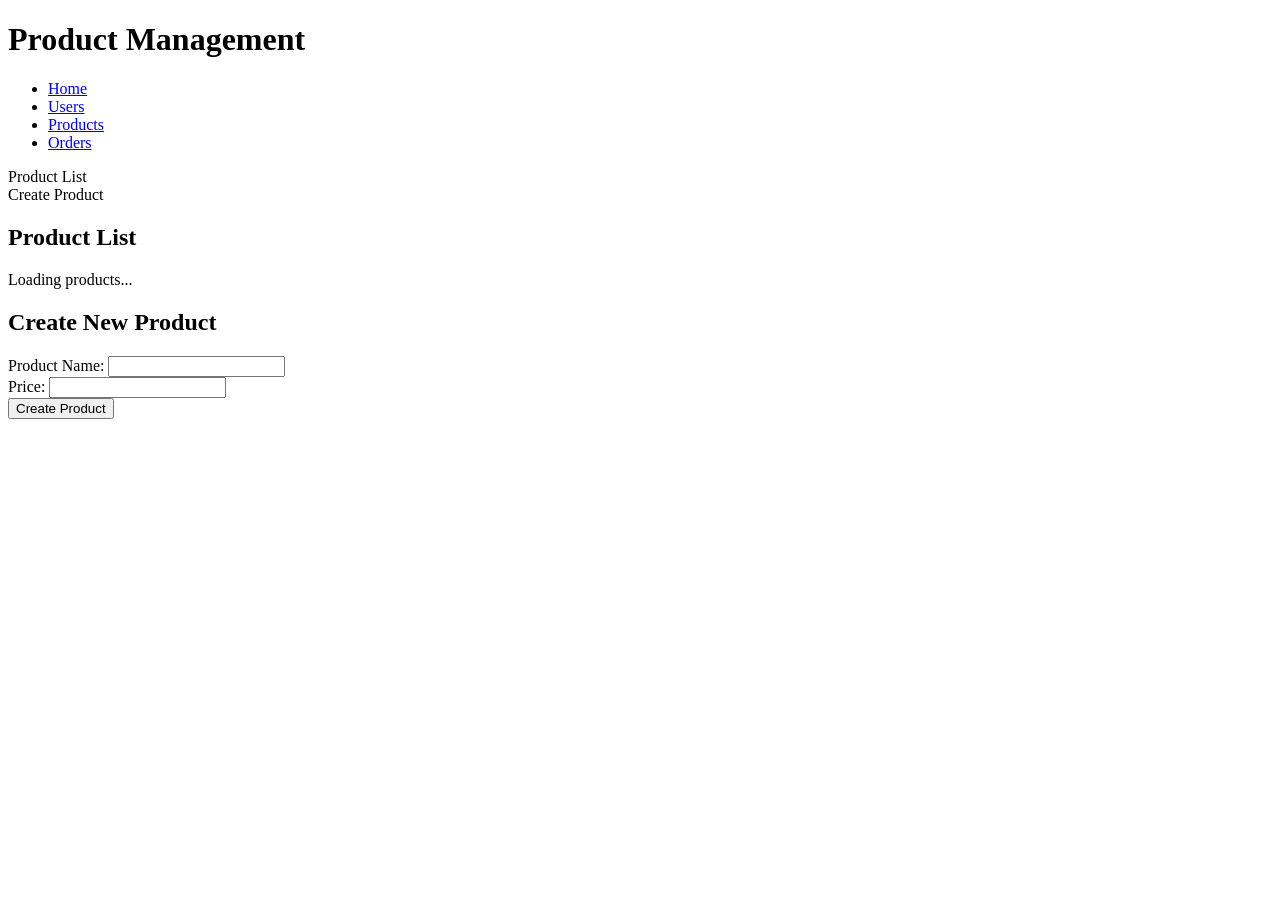
==== frontend/templates/products.html @ 9e04ad57 "update/add index.html for product management" ====
<!-- frontend/templates/products.html --><!DOCTYPE html>
<html lang="en">
<head>
    <meta charset="UTF-8">
    <meta name="viewport" content="width=device-width, initial-scale=1.0">
    <title>Product Management - Service Integration System</title>
    <link rel="stylesheet" href="{{ url_for('static', filename='css/style.css') }}">
</head>
<body>
    <header>
        <div class="container">
            <h1>Product Management</h1>
        </div>
    </header>

    <nav>
        <ul>
            <li><a href="/">Home</a></li>
            <li><a href="/users">Users</a></li>
            <li><a href="/products">Products</a></li>
            <li><a href="/orders">Orders</a></li>
        </ul>
    </nav>

    <div class="container">
        <div class="tabs">
            <div class="tab active" data-tab="product-list">Product List</div>
            <div class="tab" data-tab="create-product">Create Product</div>
        </div>

<!-- Product List Tab --><div class="tab-content active" id="product-list">
            <div class="card">
                <h2>Product List</h2>
                <div id="product-list-container">
                    <p class="loading">Loading products...</p>
                </div>
            </div>

            <div class="card" id="product-detail-card" style="display: none;">
                <h2>Product Details</h2>
                <div id="product-detail-container"></div>
            </div>
        </div>

<!-- Create Product Tab --><div class="tab-content" id="create-product">
            <div class="card">
                <h2>Create New Product</h2>
                <form id="create-product-form">
                    <div class="form-group">
                        <label for="product-name">Product Name:</label>
                        <input type="text" id="product-name" name="name" required>
                    </div>
                    <div class="form-group">
                        <label for="price">Price:</label>
                        <input type="number" id="price" name="price" min="0" step="0.01" required>
                    </div>
                    <button type="submit">Create Product</button>
                </form>
                <div id="create-product-message" class="mt-3"></div>
            </div>
        </div>
    </div>

    <script>
// Tab switchingdocument.addEventListener('DOMContentLoaded', function() {
            const tabs = document.querySelectorAll('.tab');
            const tabContents = document.querySelectorAll('.tab-content');

            tabs.forEach(tab => {
                tab.addEventListener('click', () => {
                    const tabId = tab.getAttribute('data-tab');

// Remove active class from all tabs
                    tabs.forEach(t => t.classList.remove('active'));
                    tabContents.forEach(tc => tc.classList.remove('active'));

// Add active class to clicked tab and corresponding content
                    tab.classList.add('active');
                    document.getElementById(tabId).classList.add('active');
                });
            });

// Load product list initiallyfetchProducts();

// Create product form submissionconst createProductForm = document.getElementById('create-product-form');
            createProductForm.addEventListener('submit', function(e) {
                e.preventDefault();
                createProduct();
            });
        });

// Fetch products from APIfunction fetchProducts() {
            const productListContainer = document.getElementById('product-list-container');
            productListContainer.innerHTML = '<p class="loading">Loading products...</p>';

            fetch('/api/products')
                .then(response => {
                    if (!response.ok) {
                        throw new Error('Failed to fetch products');
                    }
                    return response.json();
                })
                .then(data => {
                    if (data.length === 0) {
                        productListContainer.innerHTML = '<p>No products found. Create a new product to get started.</p>';
                        return;
                    }

                    const table = document.createElement('table');
                    table.innerHTML = `
                        <thead>
                            <tr>
                                <th>ID</th>
                                <th>Name</th>
                                <th>Price</th>
                                <th>Actions</th>
                            </tr>
                        </thead>
                        <tbody id="product-table-body">
                        </tbody>
                    `;

                    productListContainer.innerHTML = '';
                    productListContainer.appendChild(table);

                    const tbody = document.getElementById('product-table-body');
                    data.forEach(product => {
                        const row = document.createElement('tr');
                        row.innerHTML = `
                            <td>${product.id}</td>
                            <td>${product.name}</td>
                            <td>Rp ${parseFloat(product.price).toLocaleString('id-ID')}</td>
                            <td>
                                <button class="action-btn" onclick="viewProductDetails(${product.id})">View</button>
                            </td>
                        `;
                        tbody.appendChild(row);
                    });
                })
                .catch(error => {
                    productListContainer.innerHTML = `
                        <p class="error">Error: ${error.message}</p>
                        <p>The Product Service may be offline. Please check your connection and try again.</p>
                    `;
                });
        }

// View product detailsfunction viewProductDetails(productId) {
            const detailCard = document.getElementById('product-detail-card');
            const detailContainer = document.getElementById('product-detail-container');
            detailContainer.innerHTML = '<p class="loading">Loading product details...</p>';
            detailCard.style.display = 'block';

            fetch(`/api/products/${productId}`)
                .then(response => {
                    if (!response.ok) {
                        throw new Error('Failed to fetch product details');
                    }
                    return response.json();
                })
                .then(product => {
                    detailContainer.innerHTML = `
                        <div>
                            <p><strong>ID:</strong> ${product.id}</p>
                            <p><strong>Name:</strong> ${product.name}</p>
                            <p><strong>Price:</strong> Rp ${parseFloat(product.price).toLocaleString('id-ID')}</p>
                        </div>
                    `;
                })
                .catch(error => {
                    detailContainer.innerHTML = `
                        <p class="error">Error: ${error.message}</p>
                        <p>Failed to retrieve product details.</p>
                    `;
                });
        }

// Create a new productfunction createProduct() {
            const nameInput = document.getElementById('product-name');
            const priceInput = document.getElementById('price');
            const messageDiv = document.getElementById('create-product-message');

            const productData = {
                name: nameInput.value,
                price: parseFloat(priceInput.value)
            };

            messageDiv.innerHTML = '<p class="loading">Creating product...</p>';

            fetch('/api/products', {
                method: 'POST',
                headers: {
                    'Content-Type': 'application/json',
                },
                body: JSON.stringify(productData),
            })
            .then(response => {
                if (!response.ok) {
                    return response.json().then(err => {
                        throw new Error(err.error || 'Failed to create product');
                    });
                }
                return response.json();
            })
            .then(data => {
                messageDiv.innerHTML = `
                    <p class="success">Product created successfully!</p>
                    <p><strong>ID:</strong> ${data.id}</p>
                    <p><strong>Name:</strong> ${data.name}</p>
                    <p><strong>Price:</strong> Rp ${parseFloat(data.price).toLocaleString('id-ID')}</p>
                `;
                nameInput.value = '';
                priceInput.value = '';

// Refresh product listfetchProducts();

// Switch to product list tab after 2 secondssetTimeout(() => {
                    document.querySelector('.tab[data-tab="product-list"]').click();
                }, 2000);
            })
            .catch(error => {
                messageDiv.innerHTML = `
                    <p class="error">Error: ${error.message}</p>
                    <p>Please try again.</p>
                `;
            });
        }
    </script>
</body>
</html>
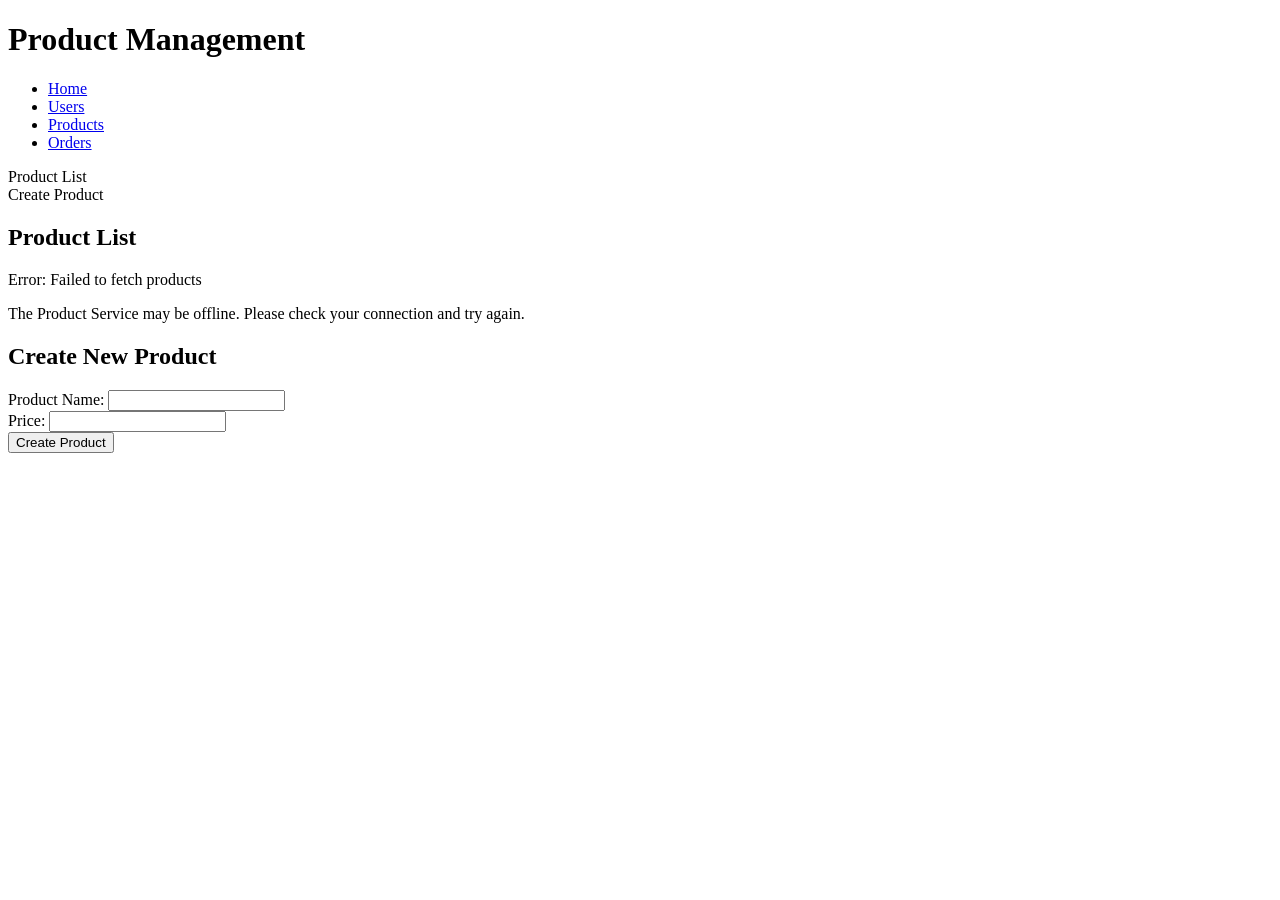
==== commit 1e8f2441: "update/add index.html for product management" ====
--- a/frontend/templates/products.html
+++ b/frontend/templates/products.html
@@ -1,4 +1,4 @@
-<!-- frontend/templates/products.html --><!DOCTYPE html>
+<!DOCTYPE html>
 <html lang="en">
 <head>
     <meta charset="UTF-8">
@@ -28,7 +28,8 @@
             <div class="tab" data-tab="create-product">Create Product</div>
         </div>
 
-<!-- Product List Tab --><div class="tab-content active" id="product-list">
+        <!-- Product List Tab -->
+        <div class="tab-content active" id="product-list">
             <div class="card">
                 <h2>Product List</h2>
                 <div id="product-list-container">
@@ -42,7 +43,8 @@
             </div>
         </div>
 
-<!-- Create Product Tab --><div class="tab-content" id="create-product">
+        <!-- Create Product Tab -->
+        <div class="tab-content" id="create-product">
             <div class="card">
                 <h2>Create New Product</h2>
                 <form id="create-product-form">
@@ -62,7 +64,8 @@
     </div>
 
     <script>
-// Tab switchingdocument.addEventListener('DOMContentLoaded', function() {
+        // Tab switching
+        document.addEventListener('DOMContentLoaded', function() {
             const tabs = document.querySelectorAll('.tab');
             const tabContents = document.querySelectorAll('.tab-content');
 
@@ -70,26 +73,29 @@
                 tab.addEventListener('click', () => {
                     const tabId = tab.getAttribute('data-tab');
 
-// Remove active class from all tabs
+                    // Remove active class from all tabs
                     tabs.forEach(t => t.classList.remove('active'));
                     tabContents.forEach(tc => tc.classList.remove('active'));
 
-// Add active class to clicked tab and corresponding content
+                    // Add active class to clicked tab and corresponding content
                     tab.classList.add('active');
                     document.getElementById(tabId).classList.add('active');
                 });
             });
 
-// Load product list initiallyfetchProducts();
-
-// Create product form submissionconst createProductForm = document.getElementById('create-product-form');
+            // Load product list initially
+            fetchProducts();
+
+            // Create product form submission
+            const createProductForm = document.getElementById('create-product-form');
             createProductForm.addEventListener('submit', function(e) {
                 e.preventDefault();
                 createProduct();
             });
         });
 
-// Fetch products from APIfunction fetchProducts() {
+        // Fetch products from API
+        function fetchProducts() {
             const productListContainer = document.getElementById('product-list-container');
             productListContainer.innerHTML = '<p class="loading">Loading products...</p>';
 
@@ -145,7 +151,8 @@
                 });
         }
 
-// View product detailsfunction viewProductDetails(productId) {
+        // View product details
+        function viewProductDetails(productId) {
             const detailCard = document.getElementById('product-detail-card');
             const detailContainer = document.getElementById('product-detail-container');
             detailContainer.innerHTML = '<p class="loading">Loading product details...</p>';
@@ -175,7 +182,8 @@
                 });
         }
 
-// Create a new productfunction createProduct() {
+        // Create a new product
+        function createProduct() {
             const nameInput = document.getElementById('product-name');
             const priceInput = document.getElementById('price');
             const messageDiv = document.getElementById('create-product-message');
@@ -212,9 +220,11 @@
                 nameInput.value = '';
                 priceInput.value = '';
 
-// Refresh product listfetchProducts();
-
-// Switch to product list tab after 2 secondssetTimeout(() => {
+                // Refresh product list
+                fetchProducts();
+
+                // Switch to product list tab after 2 seconds
+                setTimeout(() => {
                     document.querySelector('.tab[data-tab="product-list"]').click();
                 }, 2000);
             })
